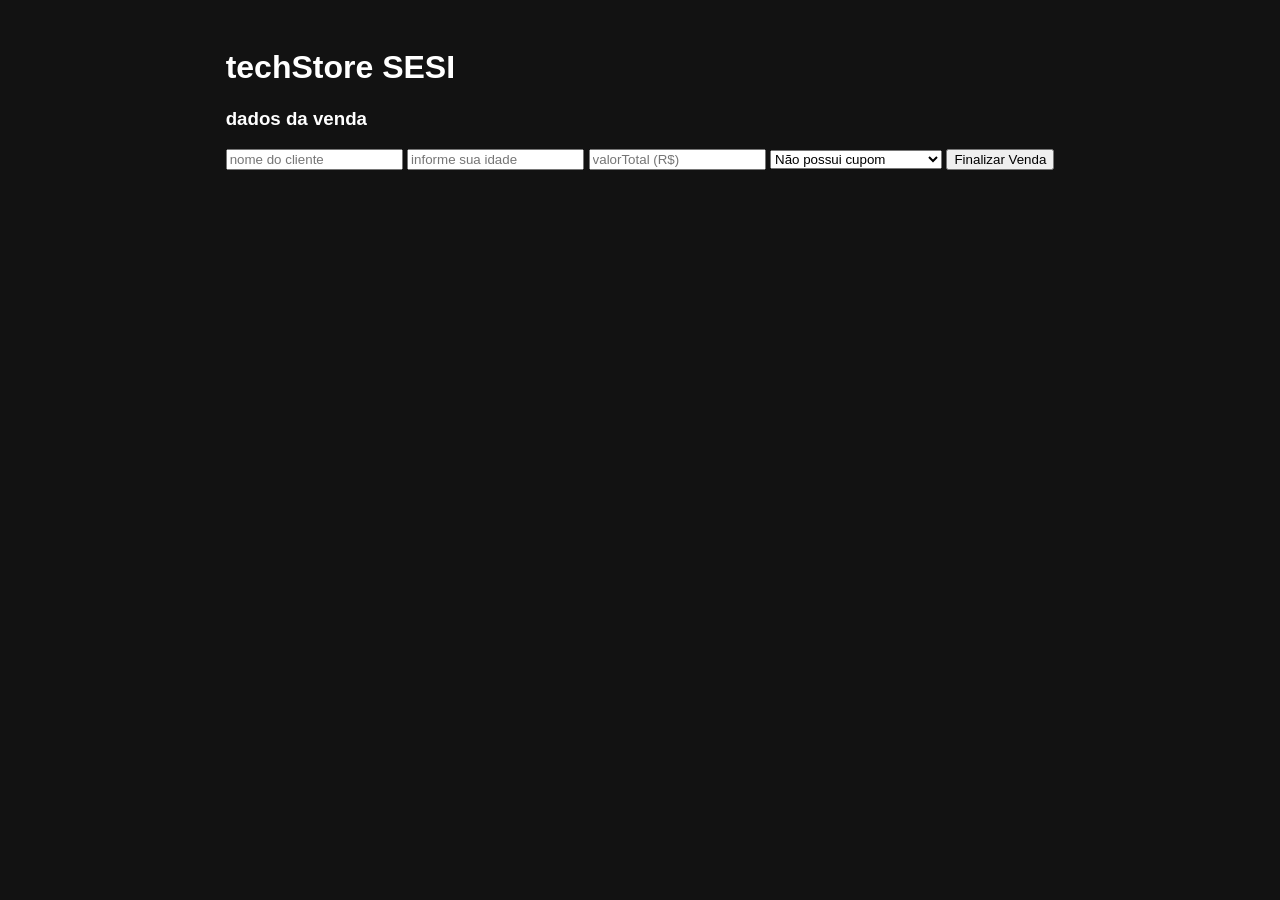
==== index.html @ e80c17db "estrutura inicial html" ====
<!DOCTYPE html>
<html lang="pt-br">
<head>
    <meta charset="UTF-8">
    <meta name="viewport" content="width=device-width, initial-scale=1.0">
    <title>techStore SESI</title>
    <link rel="stylesheet" href="style.css">
</head>
<body>
   <div class="container">
   <h1>techStore SESI</h1>

   <section class="formulario">
    <h3>dados da venda</h3>
    <input type="text" id="inputNome" placeholder="nome do cliente">
    <input type="number" id="inputIdade" placeholder="informe sua idade">
    <input type="number" id="inputValor" placeholder="valorTotal (R$)">

    <select id="inputCupom">
<option value="false">Não possui cupom</option>
<option value="true">Possui cupom(15% OFF)</option>
    </select>
    <button onclick="executarSistema()">Finalizar Venda</button>
   </section>

  </div>
</body>
</html>
---- style.css ----
body{
    background-color: #121212;
    color: #ffffff;
    font-family: 'Segoe UI', sans-serif;
    display: flex;
    justify-content: center;
    padding: 20px;
}
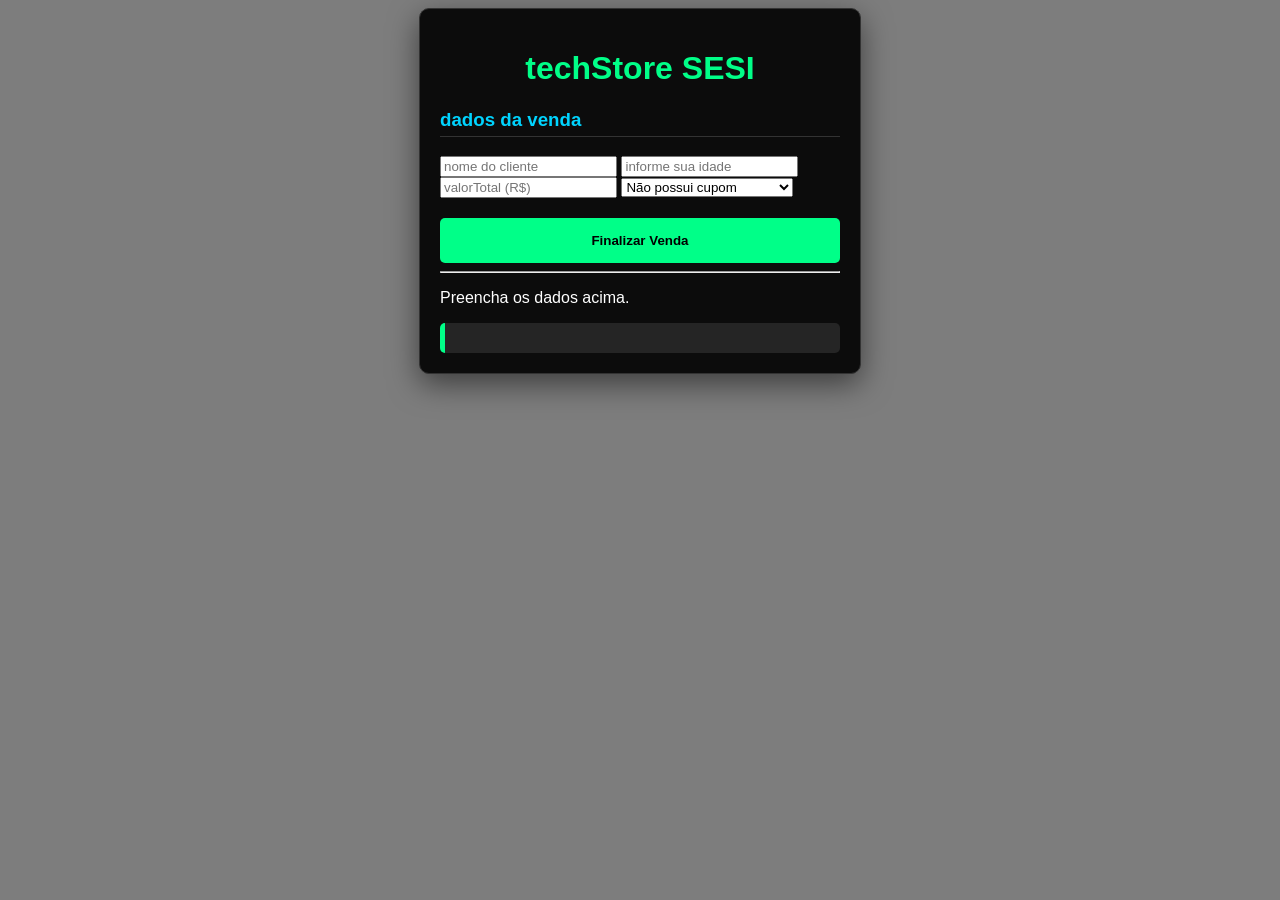
==== commit 63e6eb29: "Update index.html" ====
--- a/index.html
+++ b/index.html
@@ -23,6 +23,19 @@
     <button onclick="executarSistema()">Finalizar Venda</button>
    </section>
 
+   <hr>
+
+   <section id="feedback">
+    <p id="mensagem-autorizacao">Preencha os dados acima.</p>
+    <ul id="lista-estoque"></ul>
+    <div id="relatorio-final" class="card" style="display: nome;">
+
+    </div>
+   </section>
+
   </div>
+
+  <script src="script.js"></script>
 </body>
 </html>
+    
--- a/style.css
+++ b/style.css
@@ -1,8 +1,50 @@
 body{
-    background-color: #121212;
+    background-color: #00000082;
     color: #ffffff;
     font-family: 'Segoe UI', sans-serif;
     display: flex;
-    justify-content: center;
+    justify-content: center
+}
+.container{
+    width: 400px;
+    background-color: #0c0c0c;
     padding: 20px;
-}+    border-radius: 10px;
+    border: 1PX solid #333;
+    box-shadow: 0 10px 30px rgba(0,0,0,0.5);
+}
+
+h1{
+    color: #00ff88;
+    text-align: center;
+}
+
+h3{
+    color: #00d4ff;
+    border-bottom: 1px solid #333;
+    padding-bottom: 5px;
+}
+
+.card {
+    background: #252525;
+    padding: 15px;
+    border-radius: 5px;
+    border-left: 5px solid #00ff88;
+}
+
+button{
+    width: 100%;
+    padding: 15px;
+    margin-top: 20px;
+    background-color: #00ff88;
+    border: none;
+    border-radius: 5px;
+    font-weight: bold;
+    cursor: pointer;
+    transition: o.3s;
+}
+
+button:hover{
+    background-color: #54da9c;
+}
+
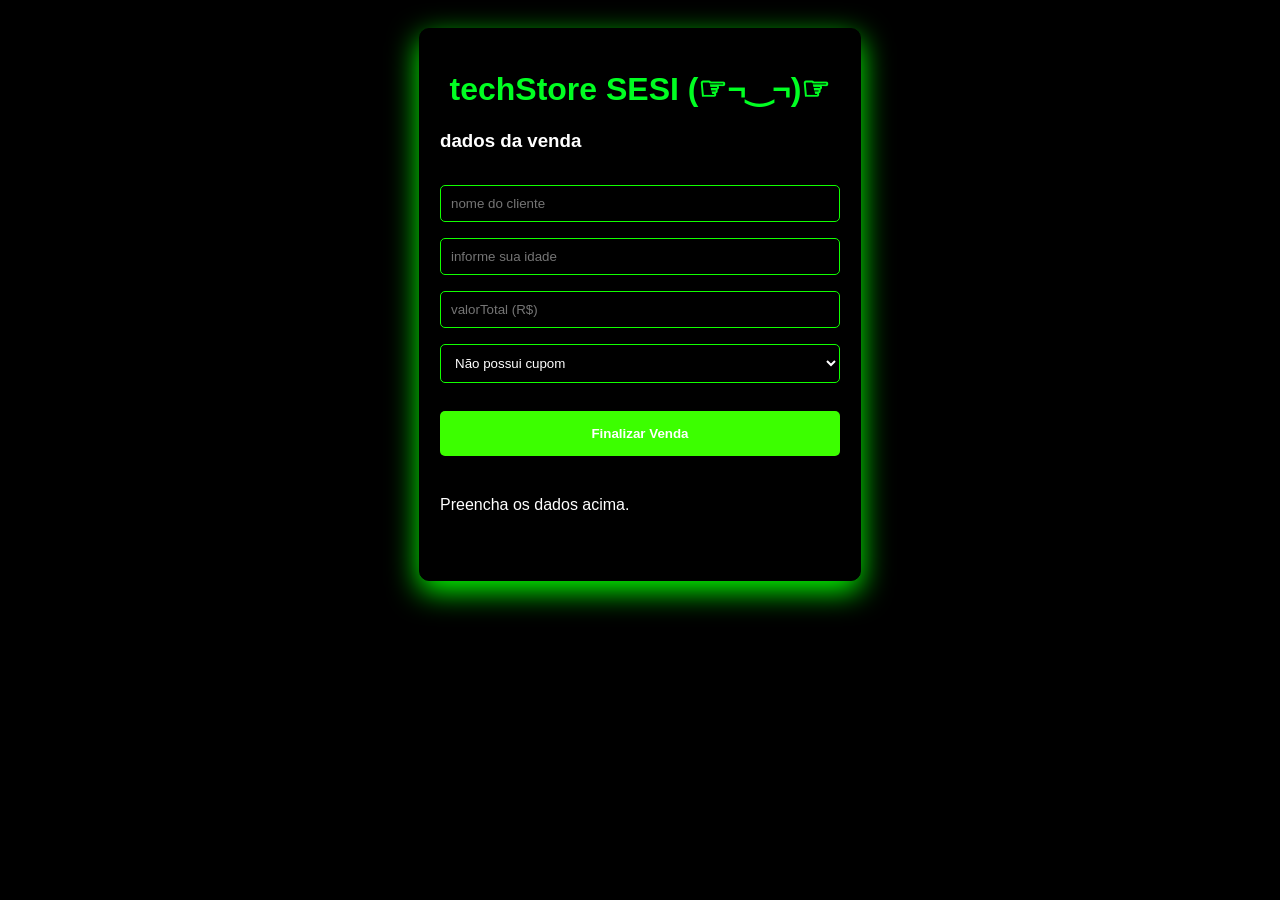
==== commit a59eb53c: "continuação frontend js" ====
--- a/index.html
+++ b/index.html
@@ -8,7 +8,7 @@
 </head>
 <body>
    <div class="container">
-   <h1>techStore SESI</h1>
+   <h1>techStore SESI (☞¬‿¬)☞</h1>
 
    <section class="formulario">
     <h3>dados da venda</h3>
--- a/style.css
+++ b/style.css
@@ -1,50 +1,81 @@
 body{
-    background-color: #00000082;
+    background-color: #000000;
     color: #ffffff;
     font-family: 'Segoe UI', sans-serif;
     display: flex;
-    justify-content: center
+    justify-content: center;
+    padding: 20px;
 }
 .container{
     width: 400px;
-    background-color: #0c0c0c;
+    background-color: #000000;
     padding: 20px;
     border-radius: 10px;
-    border: 1PX solid #333;
-    box-shadow: 0 10px 30px rgba(0,0,0,0.5);
+    border: 1PX solid #000000;
+    box-shadow: 0 10px 30px rgb(4, 255, 0);
 }
 
 h1{
-    color: #00ff88;
+    color: #00ff22;
     text-align: center;
 }
 
 h3{
-    color: #00d4ff;
-    border-bottom: 1px solid #333;
+    color: #ffffff;
+    border-bottom: 1px solid #000000;
     padding-bottom: 5px;
 }
 
 .card {
-    background: #252525;
+
     padding: 15px;
     border-radius: 5px;
-    border-left: 5px solid #00ff88;
+    padding: 15px;
+    border-left: 5px solid #000000;
 }
 
 button{
     width: 100%;
     padding: 15px;
     margin-top: 20px;
-    background-color: #00ff88;
-    border: none;
+    background-color: #3cff00;
+    border: none;    
     border-radius: 5px;
     font-weight: bold;
     cursor: pointer;
     transition: o.3s;
+    color: #ffffff;
 }
 
 button:hover{
-    background-color: #54da9c;
+    background-color: #55f75b;
+    color: #ffffff;
 }
 
+ul{
+    list-style: none;
+    padding: 0;
+
+}
+
+li{
+    padding: 5px 0;
+    color: #ccc;
+}
+
+input, select{
+    width: 100%;
+    padding: 10px;
+    margin: 8px 0;
+    border-radius: 5px;
+    border: 1px solid #11ff00;
+    background-color: #000000;
+    color: white;
+    box-sizing: border-box;
+}
+hr{
+   border: 0;
+   border-top: lpx solid #000000;
+   margin: 20px 0; 
+}
+
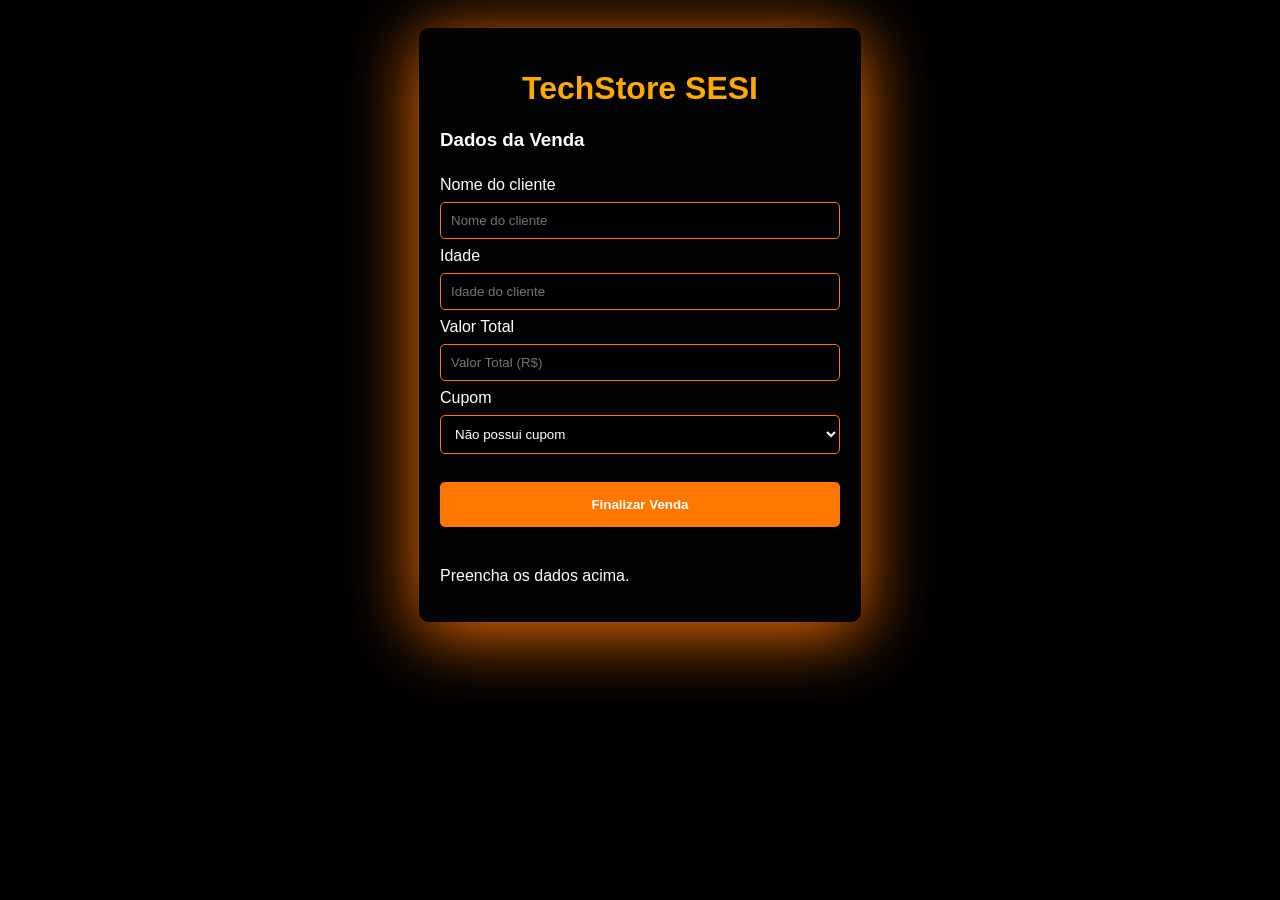
==== commit faf518d2: "trabalho do Lucas" ====
--- a/index.html
+++ b/index.html
@@ -3,39 +3,44 @@
 <head>
     <meta charset="UTF-8">
     <meta name="viewport" content="width=device-width, initial-scale=1.0">
-    <title>techStore SESI</title>
+    <title>TechStore SESI</title>
     <link rel="stylesheet" href="style.css">
 </head>
 <body>
-   <div class="container">
-   <h1>techStore SESI (☞¬‿¬)☞</h1>
+    <div class="container">
+        <h1>TechStore SESI</h1>
 
-   <section class="formulario">
-    <h3>dados da venda</h3>
-    <input type="text" id="inputNome" placeholder="nome do cliente">
-    <input type="number" id="inputIdade" placeholder="informe sua idade">
-    <input type="number" id="inputValor" placeholder="valorTotal (R$)">
+        <section class="formulario">
+            
+            <h3>Dados da Venda</h3>
+            <label for="inputNome">Nome do cliente</label>
+            <input type="text" id="inputNome" placeholder="Nome do cliente" required autocomplete="name">
 
-    <select id="inputCupom">
-<option value="false">Não possui cupom</option>
-<option value="true">Possui cupom(15% OFF)</option>
-    </select>
-    <button onclick="executarSistema()">Finalizar Venda</button>
-   </section>
+            <label for="inputIdade">Idade</label>
+            <input type="number" id="inputIdade" placeholder="Idade do cliente" min="0" required>
 
-   <hr>
+            <label for="inputValor">Valor Total</label>
+            <input type="number" id="inputValor" placeholder="Valor Total (R$)" min="0" step="0.01" required>
 
-   <section id="feedback">
-    <p id="mensagem-autorizacao">Preencha os dados acima.</p>
-    <ul id="lista-estoque"></ul>
-    <div id="relatorio-final" class="card" style="display: nome;">
+            <label for="inputCupom">Cupom</label>
+            <select id="inputCupom">
+                <option value="false">Não possui cupom</option>
+                <option value="true">Possui cupom (15% OFF)</option>
+            </select>
 
+            <button id="btnFinalizar" onclick="executarSistema()">Finalizar Venda</button>
+        </section>
+
+        <hr>
+
+        <section id="feedback">
+            <p id="mensagem-autorizacao">Preencha os dados acima.</p>
+            <ul id="lista-estoque"></ul>
+            <div id="relatorio-final" class="card" style="display: none;">
+            <label>Valor Total</label>
+            </div>
+        </section>
     </div>
-   </section>
-
-  </div>
-
-  <script src="script.js"></script>
+    <script src="script.js"></script>
 </body>
-</html>
-    
+</html>
--- a/style.css
+++ b/style.css
@@ -8,15 +8,15 @@
 }
 .container{
     width: 400px;
-    background-color: #000000;
+    background-color: #030303;
     padding: 20px;
     border-radius: 10px;
     border: 1PX solid #000000;
-    box-shadow: 0 10px 30px rgb(4, 255, 0);
+    box-shadow: 0 10px 70px rgb(255, 115, 0);
 }
 
 h1{
-    color: #00ff22;
+    color: #ffaa00;
     text-align: center;
 }
 
@@ -38,7 +38,7 @@
     width: 100%;
     padding: 15px;
     margin-top: 20px;
-    background-color: #3cff00;
+    background-color: #ff7700;
     border: none;    
     border-radius: 5px;
     font-weight: bold;
@@ -48,7 +48,7 @@
 }
 
 button:hover{
-    background-color: #55f75b;
+    background-color: #ff9a3b;
     color: #ffffff;
 }
 
@@ -68,7 +68,7 @@
     padding: 10px;
     margin: 8px 0;
     border-radius: 5px;
-    border: 1px solid #11ff00;
+    border: 1px solid #ff7b00;
     background-color: #000000;
     color: white;
     box-sizing: border-box;
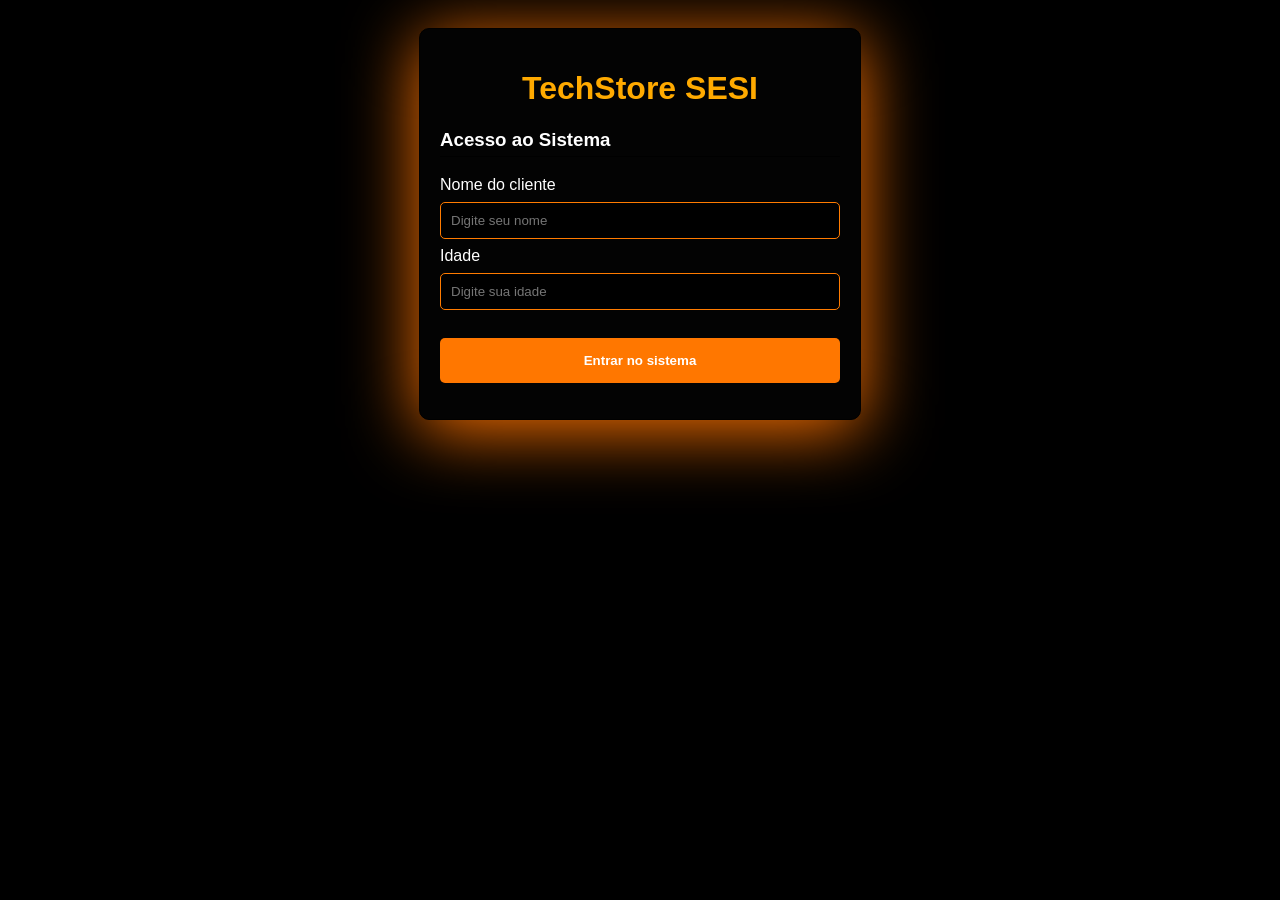
==== commit 605ef993: "trabaio" ====
--- a/index.html
+++ b/index.html
@@ -3,44 +3,34 @@
 <head>
     <meta charset="UTF-8">
     <meta name="viewport" content="width=device-width, initial-scale=1.0">
-    <title>TechStore SESI</title>
+    <title>TechStore SESI - Acesso</title>
     <link rel="stylesheet" href="style.css">
 </head>
 <body>
     <div class="container">
+
         <h1>TechStore SESI</h1>
 
         <section class="formulario">
-            
-            <h3>Dados da Venda</h3>
+
+            <h3>Acesso ao Sistema</h3>
+
             <label for="inputNome">Nome do cliente</label>
-            <input type="text" id="inputNome" placeholder="Nome do cliente" required autocomplete="name">
+            <input type="text" id="inputNome" placeholder="Digite seu nome" required>
 
             <label for="inputIdade">Idade</label>
-            <input type="number" id="inputIdade" placeholder="Idade do cliente" min="0" required>
+            <input type="number" id="inputIdade" placeholder="Digite sua idade" min="0" required>
 
-            <label for="inputValor">Valor Total</label>
-            <input type="number" id="inputValor" placeholder="Valor Total (R$)" min="0" step="0.01" required>
+            <button onclick="validarAcesso()">
+                Entrar no sistema
+            </button>
 
-            <label for="inputCupom">Cupom</label>
-            <select id="inputCupom">
-                <option value="false">Não possui cupom</option>
-                <option value="true">Possui cupom (15% OFF)</option>
-            </select>
-
-            <button id="btnFinalizar" onclick="executarSistema()">Finalizar Venda</button>
         </section>
 
-        <hr>
+        <p id="mensagem"></p>
 
-        <section id="feedback">
-            <p id="mensagem-autorizacao">Preencha os dados acima.</p>
-            <ul id="lista-estoque"></ul>
-            <div id="relatorio-final" class="card" style="display: none;">
-            <label>Valor Total</label>
-            </div>
-        </section>
     </div>
-    <script src="script.js"></script>
+
+    <script src="começo.js"></script>
 </body>
 </html>
